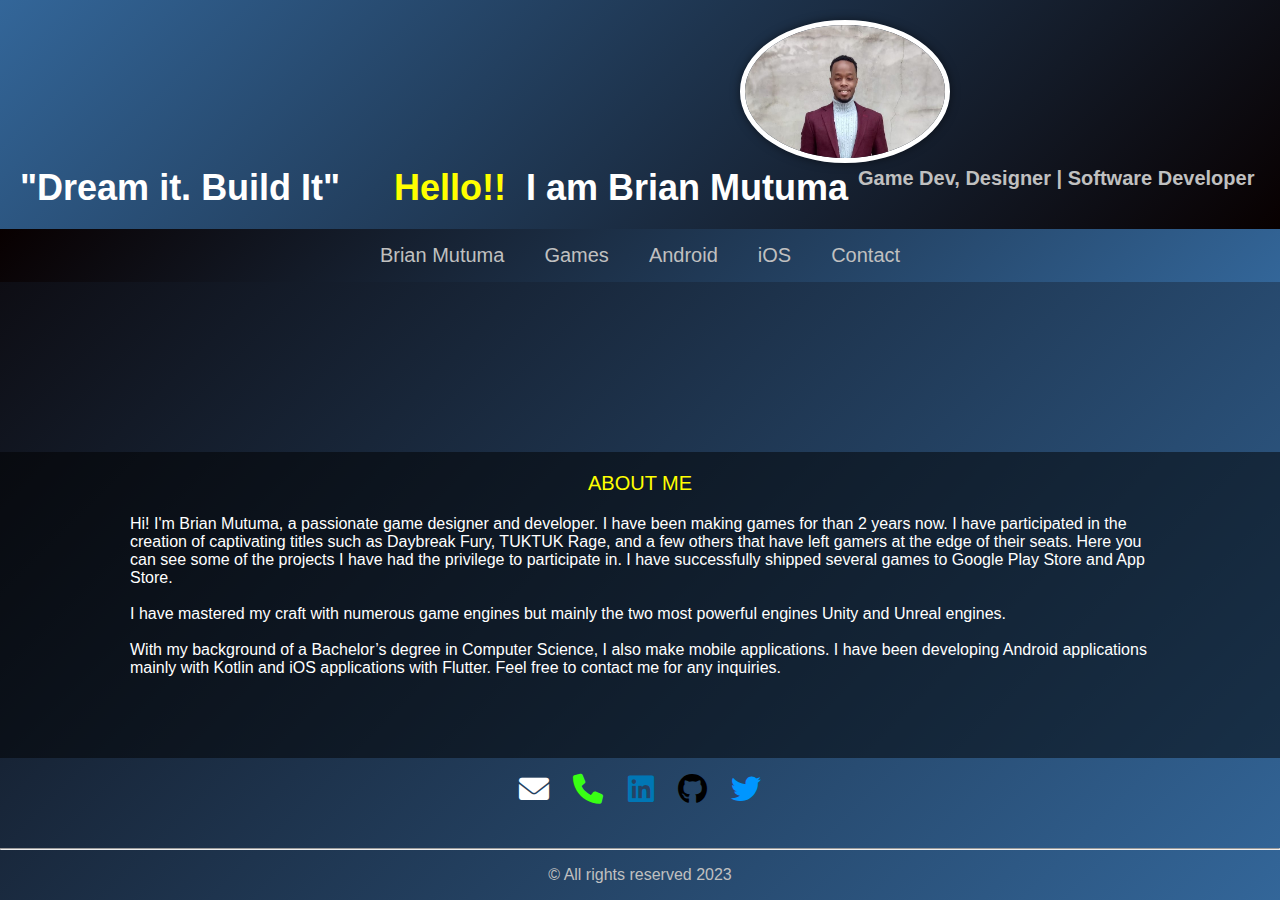
==== index.html @ 7a946875 "Merge pull request #3 from Dalton-47/revert-2-Dalton-47-patch-2" ====
﻿<!DOCTYPE html>
<html>
<head>
    <meta charset="UTF-8">
    <title>Brian Mutai Mutuma Portfolio</title>
    <link rel="stylesheet" href="https://unpkg.com/swiper/swiper-bundle.min.css">
    <link rel="stylesheet" href="styles.css">
    <link rel="stylesheet" href="https://cdnjs.cloudflare.com/ajax/libs/font-awesome/6.0.0-beta3/css/all.min.css">
    <script src="https://unpkg.com/swiper/swiper-bundle.min.js"></script>
       <script> document.addEventListener('DOMContentLoaded', function () {
            var swipers = document.querySelectorAll('.swiper-container');

            swipers.forEach(function (swiper) {
                new Swiper(swiper, {
                    loop: true,
                    slidesPerView: 1,
                    spaceBetween: 20,
                    navigation: {
                        nextEl: '.swiper-button-next',
                        prevEl: '.swiper-button-prev',
                    },
                    pagination: {
                        el: '.swiper-pagination',
                    },
                });
            });
        });
    </script>
</head>

<body>
  <header>
  <div class="profile-img-container">
    <img class="profile-img" src="Pic.jpg" alt="Profile Picture">
  </div>
    <h1>
    <span style="color: white; text-align: left; float: left;">"Dream it. Build It"</span>
    <span style="text-align:bottom;color: silver; font-size: 20px; float: right;">Game Dev, Designer | Software Developer&nbsp</span>
    <span style="float: right;">I am Brian Mutuma&nbsp</span>
    <span style="color: yellow; float: right;">Hello!! &nbsp</span>  
</h1>
</header>

<nav>
    <a href="index.html">Brian Mutuma</a>
    <a href="games.html">Games</a>
    <a href="android.html">Android</a>
    <a href="ios.html">iOS</a>
    <a href="contact.html">Contact</a>
</nav>
    
   
    <video autoplay loop muted>
        <source src="Video gameplay.mp4" type="video/mp4">
        Your browser does not support the video tag.
    </video>
   <main style="background-color: rgba(0, 0, 0, 0.5); color: white; padding-left: 130px; padding-right: 130px;">
    <p style="text-align: center; color: yellow; font-size: 20px; margin-top:0px; ">ABOUT ME</p>
    <p>
        Hi! I'm Brian Mutuma, a passionate game designer and developer. I have been making games for than 2 years now.
        I have participated in the creation of captivating titles such as Daybreak Fury, TUKTUK Rage, and a few others that have left gamers at the edge of their seats.
        Here you can see some of the projects I have had the privilege to participate in. I have successfully shipped several games to Google Play Store and App Store.<br><br>
        I have mastered my craft with numerous game engines but mainly the two most powerful engines Unity and Unreal engines.<br><br>
        With my background of a Bachelor’s degree in Computer Science, I also make mobile applications. I have been developing Android applications mainly with Kotlin and iOS applications with Flutter.
        Feel free to contact me for any inquiries.
    </p>
</main>
    <section id="contact">
            <div class="contact">
             <p><a href="mailto:mutumabrian77@gmail.com"><i class="fas fa-envelope" style="color: white;"></i> </a>
                <a href="tel:+254757551682"><i class="fas fa-phone" style="color: #39FF14;"></i></a>
                <a href="https://www.linkedin.com/in/mutuma-brian-791228272/"><i class="fab fa-linkedin" style="color: #0077B5;"></i></a>
                <a href="https://github.com/mutuma-brian"><i class="fab fa-github" style="color: black;"></i> </a>
                <a href="https://twitter.com/MutumaDev"><i class="fab fa-twitter" style="color: #0096FF;"></i> </a>
              </p>
            </div>
        </section>
   <footer>
    <hr>
    <p>&copy; All rights reserved 2023</p>
</footer>

    <script src="https://unpkg.com/swiper/swiper-bundle.min.js"></script> 
</body>
</html>
---- styles.css ----
﻿body {
    background: linear-gradient(135deg, #080000, #336699);
    color: #fff;
    font-family: Arial, sans-serif;
    margin: 0;
    padding: 0;
    display: flex;
    flex-direction: column;
}

html, body {
    height: 100%;
    margin: 0;
    padding: 0;
}
.contact{
    text-align:center;
}
.clear {
    clear: both;
}


.contact a i {
            font-size:30px;
            margin: 0 10px;
  }

header {
    background: linear-gradient(135deg, #336699, #080000);
    padding: 20px;
    text-align: auto;
    display: flex;
    flex-direction: column;
    align-items: auto;
}

.profile-img-container {
    margin: 0 auto;
    margin-left: 720px;
    display: inline-block;
}

.profile-img {
    border-radius: 50%;
    max-width: 200px;
    border: 5px solid #fff;
    box-shadow: 0 0 10px rgba(0, 0, 0, 0.5);
}



h1 {
    font-size: 36px;
    margin: 0;
    }



h2 {
    color: gold;
    font-size: 28px;
}

nav {
    background: linear-gradient(135deg, #080000, #336699);
    padding: 10px;
    text-align: center;
    font-size:20px;
    display: flex;
    justify-content: center;
}

nav a {
    color: silver;
    text-decoration: none;
    margin: 0 10px;
    padding: 5px 10px;
    border-radius: 5px;
    transition: background-color 0.3s, color 0.3s;
}

nav a:hover {
    background-color: #fff;
    color: #080000;
}

main {
    padding: 20px;
    flex: 1;
}

video {
            width: auto;
            margin:10px;
        }

section {
    margin-bottom: 20px;
}

footer {
    text-align: center;
    color: silver;
    padding: 0px;
   
}
 .job-title {
        font-size: 16px;
        margin-left: 10px;
        color: #ccc;
        padding-bottom: 20px;
    }

.projects {
    display: flex;
    flex-wrap: wrap;
}

.project {
    width: 45%;
    margin: 10px;
    padding: 20px;
    background-color: #1a1a1a;
    color: #fff;
}

.project h3 {
    font-size: 20px;
    margin-top: 10;
    color: yellow;
    font-style:italic;
}

.swiper-container {
    width: 100%;
    max-height: 500px;
    overflow: hidden;
    position: relative;
}

.swiper-slide img {
    width: 100%;
    height: 100%;
    object-fit: cover;
}

.swiper-button-prev,
.swiper-button-next {
    color: #fff;
    font-size: 24px;
}

.swiper-pagination {
    position: absolute;
    bottom: 10px;
}

.about {
    padding: 20px;
    text-align: left;
}

.contact a {
    color: #57b916;
    text-decoration: none;
    transition: color 0.3s;
    font-weight: bold;
}

.contact a:hover {
    color: #336699;
    text-decoration: underline;
}

@media (max-width: 600px) {
    h1 {
        font-size: 20px;
    }

    .project {
        width: 100%;
    }
}
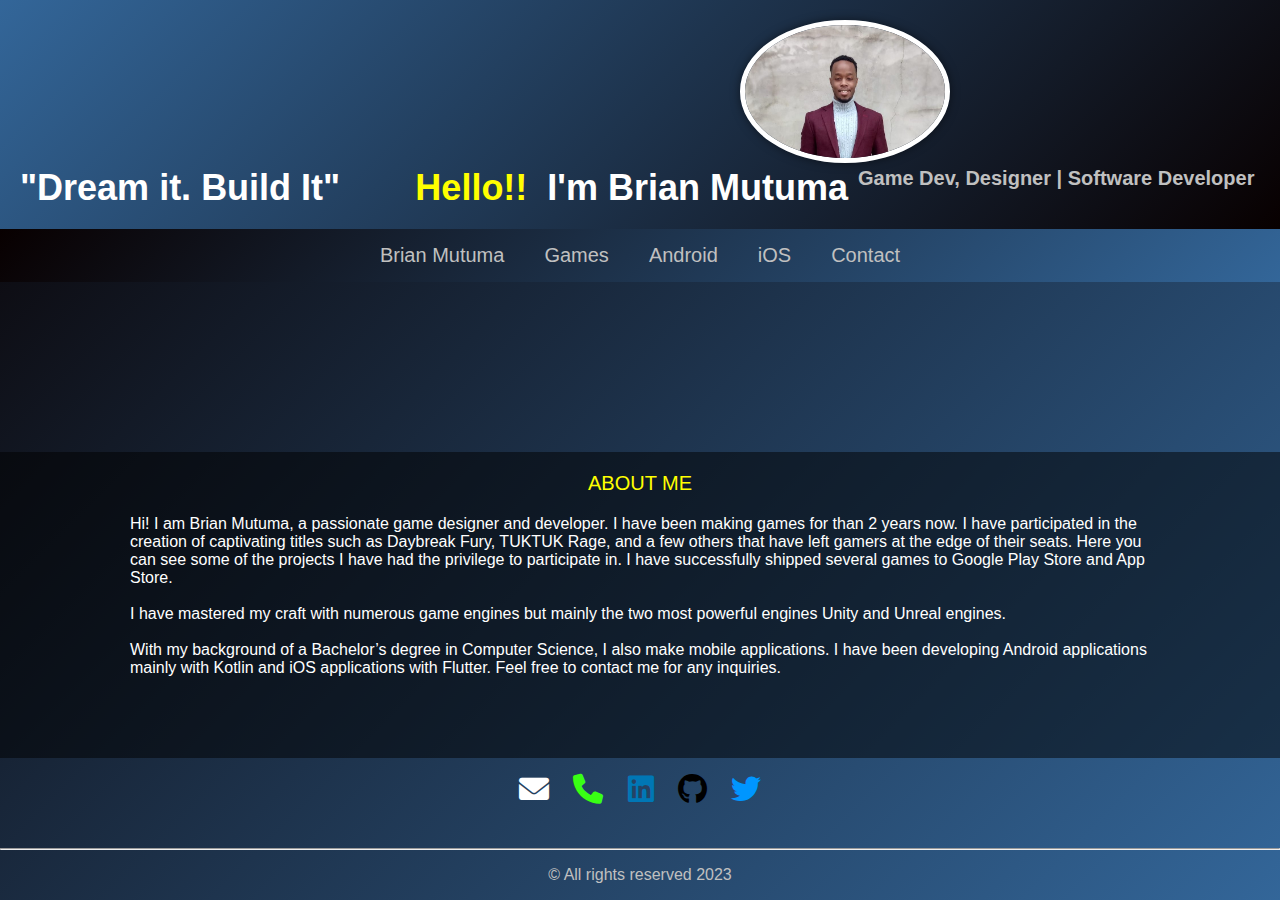
==== commit 56e00a63: "Update index.html" ====
--- a/index.html
+++ b/index.html
@@ -36,7 +36,7 @@
     <h1>
     <span style="color: white; text-align: left; float: left;">"Dream it. Build It"</span>
     <span style="text-align:bottom;color: silver; font-size: 20px; float: right;">Game Dev, Designer | Software Developer&nbsp</span>
-    <span style="float: right;">I am Brian Mutuma&nbsp</span>
+    <span style="float: right;">I'm Brian Mutuma&nbsp</span>
     <span style="color: yellow; float: right;">Hello!! &nbsp</span>  
 </h1>
 </header>
@@ -57,7 +57,7 @@
    <main style="background-color: rgba(0, 0, 0, 0.5); color: white; padding-left: 130px; padding-right: 130px;">
     <p style="text-align: center; color: yellow; font-size: 20px; margin-top:0px; ">ABOUT ME</p>
     <p>
-        Hi! I'm Brian Mutuma, a passionate game designer and developer. I have been making games for than 2 years now.
+        Hi! I am Brian Mutuma, a passionate game designer and developer. I have been making games for than 2 years now.
         I have participated in the creation of captivating titles such as Daybreak Fury, TUKTUK Rage, and a few others that have left gamers at the edge of their seats.
         Here you can see some of the projects I have had the privilege to participate in. I have successfully shipped several games to Google Play Store and App Store.<br><br>
         I have mastered my craft with numerous game engines but mainly the two most powerful engines Unity and Unreal engines.<br><br>
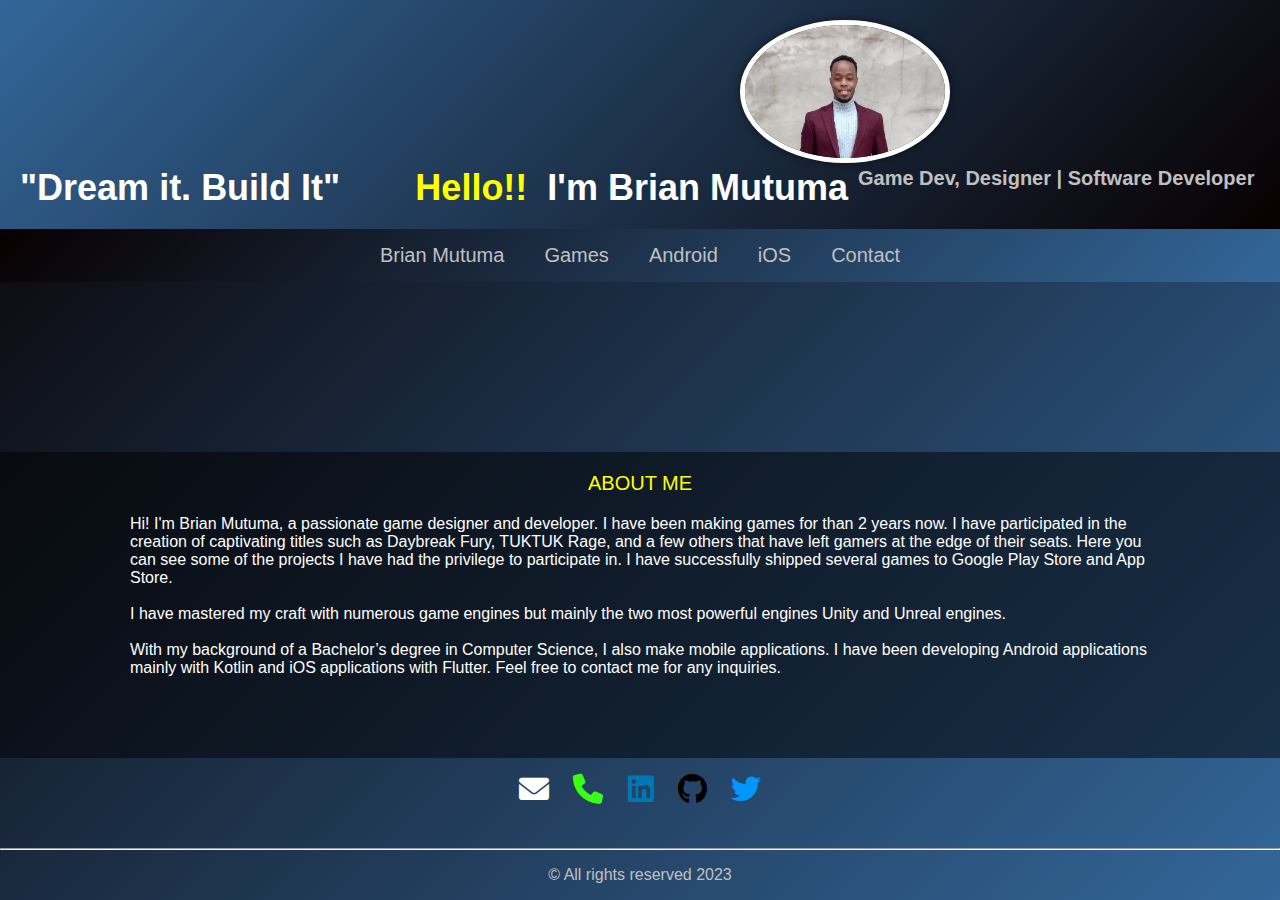
==== commit 477a940e: "Update index.html" ====
--- a/index.html
+++ b/index.html
@@ -2,7 +2,7 @@
 <html>
 <head>
     <meta charset="UTF-8">
-    <title>Brian Mutai Mutuma Portfolio</title>
+    <title>This is Brian Mutuma</title>
     <link rel="stylesheet" href="https://unpkg.com/swiper/swiper-bundle.min.css">
     <link rel="stylesheet" href="styles.css">
     <link rel="stylesheet" href="https://cdnjs.cloudflare.com/ajax/libs/font-awesome/6.0.0-beta3/css/all.min.css">
@@ -57,7 +57,7 @@
    <main style="background-color: rgba(0, 0, 0, 0.5); color: white; padding-left: 130px; padding-right: 130px;">
     <p style="text-align: center; color: yellow; font-size: 20px; margin-top:0px; ">ABOUT ME</p>
     <p>
-        Hi! I am Brian Mutuma, a passionate game designer and developer. I have been making games for than 2 years now.
+        Hi! I'm Brian Mutuma, a passionate game designer and developer. I have been making games for than 2 years now.
         I have participated in the creation of captivating titles such as Daybreak Fury, TUKTUK Rage, and a few others that have left gamers at the edge of their seats.
         Here you can see some of the projects I have had the privilege to participate in. I have successfully shipped several games to Google Play Store and App Store.<br><br>
         I have mastered my craft with numerous game engines but mainly the two most powerful engines Unity and Unreal engines.<br><br>
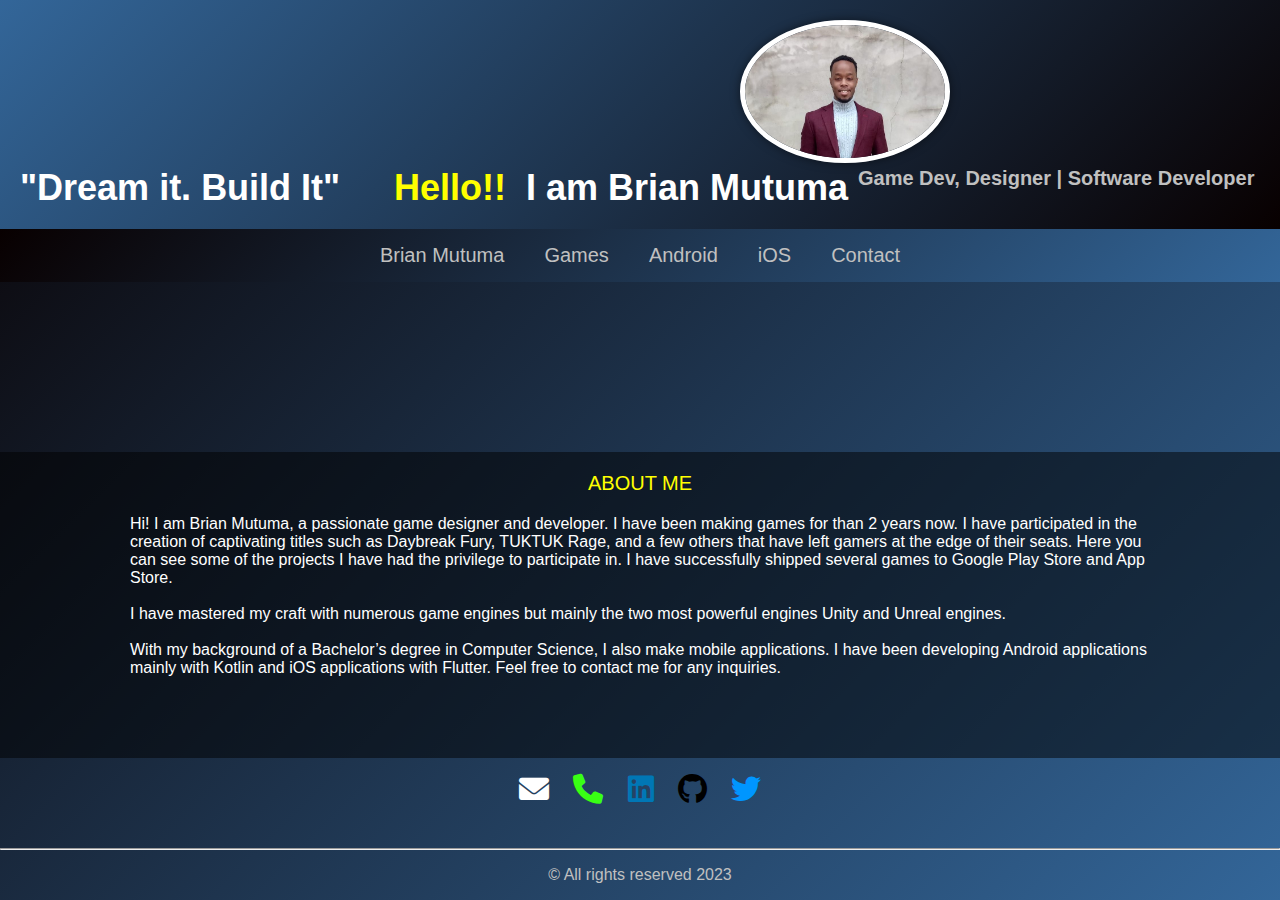
==== commit 4f535032: "Merge pull request #5 from Dalton-47/dev" ====
--- a/index.html
+++ b/index.html
@@ -36,7 +36,7 @@
     <h1>
     <span style="color: white; text-align: left; float: left;">"Dream it. Build It"</span>
     <span style="text-align:bottom;color: silver; font-size: 20px; float: right;">Game Dev, Designer | Software Developer&nbsp</span>
-    <span style="float: right;">I'm Brian Mutuma&nbsp</span>
+    <span style="float: right;">I am Brian Mutuma&nbsp</span>
     <span style="color: yellow; float: right;">Hello!! &nbsp</span>  
 </h1>
 </header>
@@ -57,7 +57,7 @@
    <main style="background-color: rgba(0, 0, 0, 0.5); color: white; padding-left: 130px; padding-right: 130px;">
     <p style="text-align: center; color: yellow; font-size: 20px; margin-top:0px; ">ABOUT ME</p>
     <p>
-        Hi! I'm Brian Mutuma, a passionate game designer and developer. I have been making games for than 2 years now.
+        Hi! I am Brian Mutuma, a passionate game designer and developer. I have been making games for than 2 years now.
         I have participated in the creation of captivating titles such as Daybreak Fury, TUKTUK Rage, and a few others that have left gamers at the edge of their seats.
         Here you can see some of the projects I have had the privilege to participate in. I have successfully shipped several games to Google Play Store and App Store.<br><br>
         I have mastered my craft with numerous game engines but mainly the two most powerful engines Unity and Unreal engines.<br><br>
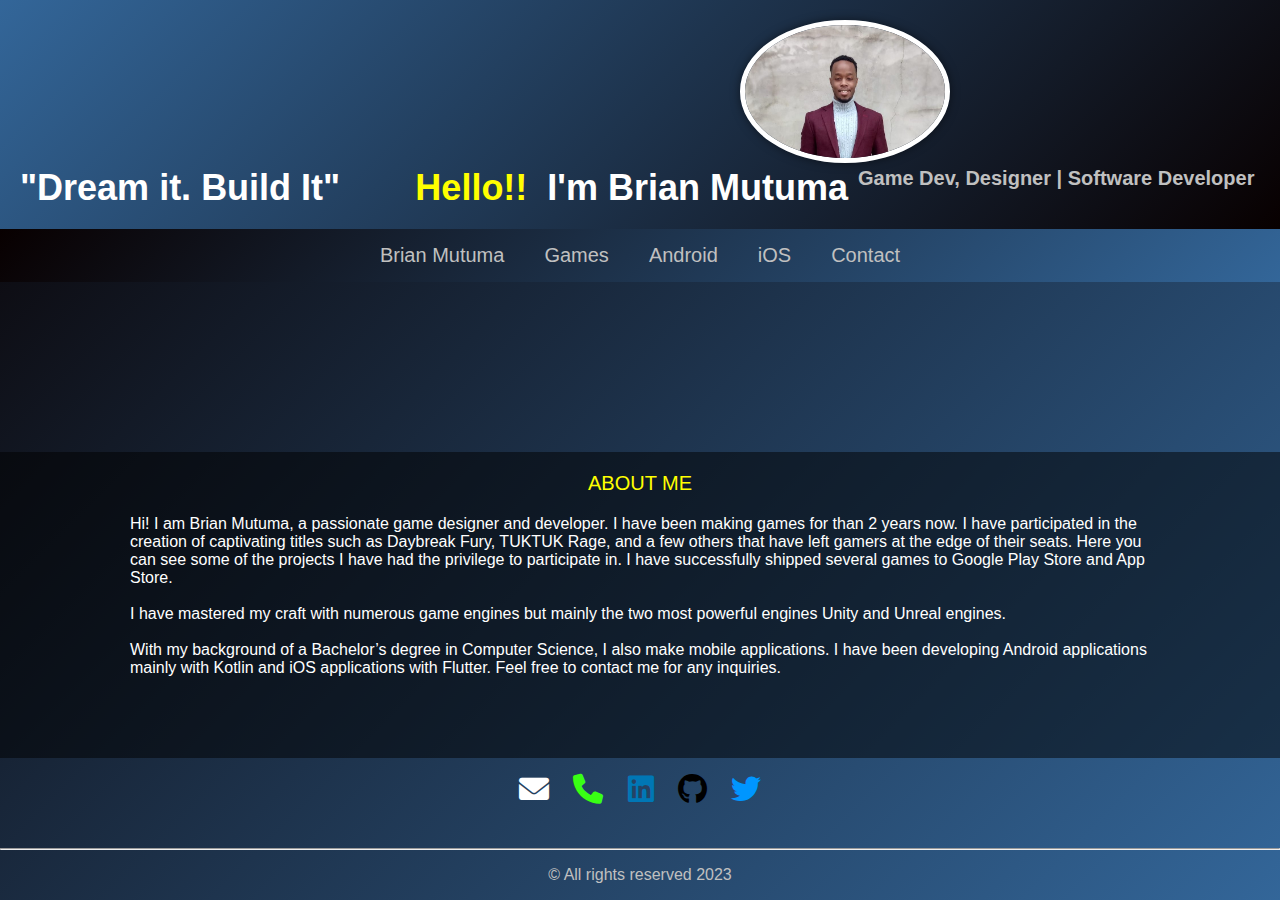
==== commit b800b0ef: "Update index.html" ====
--- a/index.html
+++ b/index.html
@@ -36,7 +36,7 @@
     <h1>
     <span style="color: white; text-align: left; float: left;">"Dream it. Build It"</span>
     <span style="text-align:bottom;color: silver; font-size: 20px; float: right;">Game Dev, Designer | Software Developer&nbsp</span>
-    <span style="float: right;">I am Brian Mutuma&nbsp</span>
+    <span style="float: right;">I'm Brian Mutuma&nbsp</span>
     <span style="color: yellow; float: right;">Hello!! &nbsp</span>  
 </h1>
 </header>
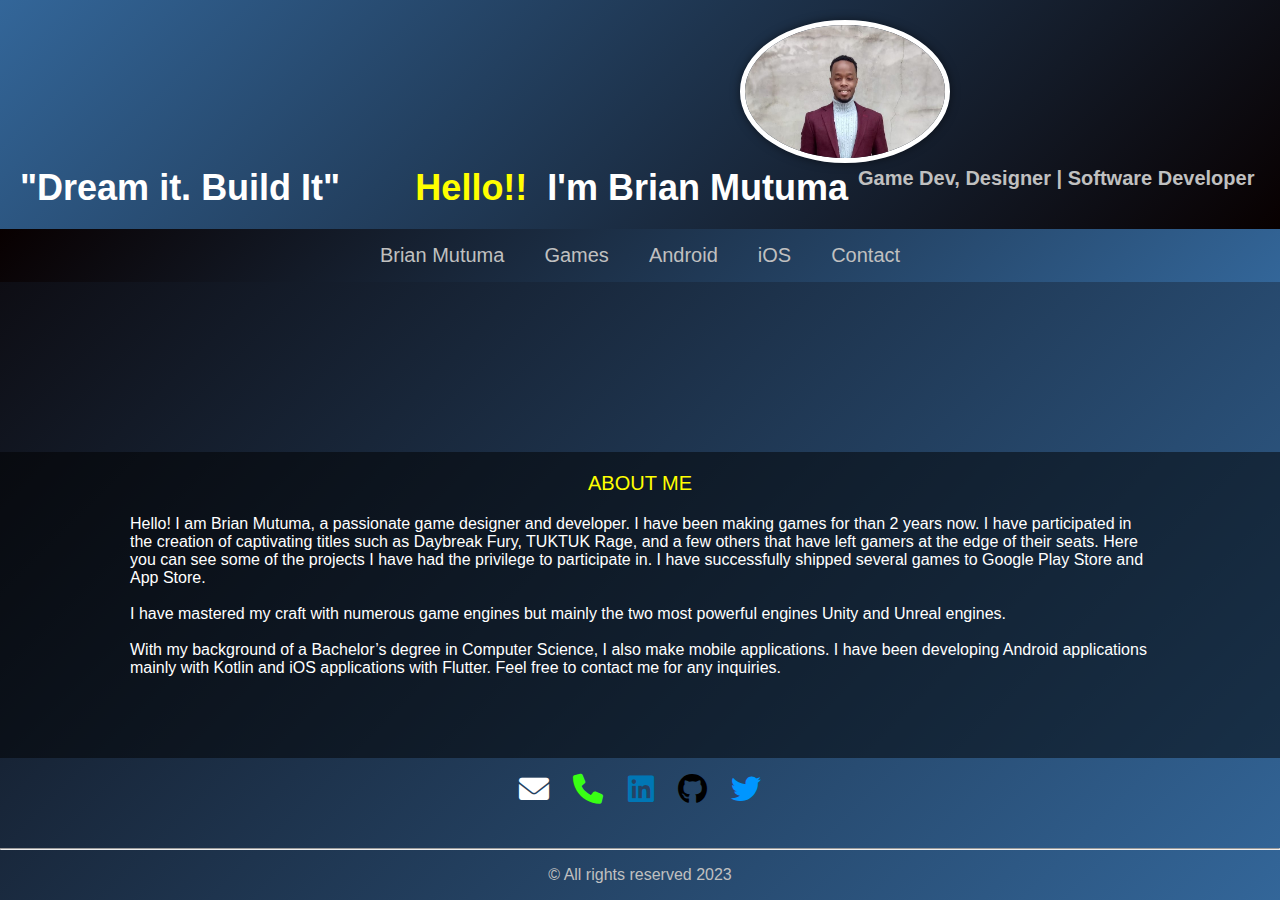
==== commit d8855f3d: "Update index.html" ====
--- a/index.html
+++ b/index.html
@@ -57,7 +57,7 @@
    <main style="background-color: rgba(0, 0, 0, 0.5); color: white; padding-left: 130px; padding-right: 130px;">
     <p style="text-align: center; color: yellow; font-size: 20px; margin-top:0px; ">ABOUT ME</p>
     <p>
-        Hi! I am Brian Mutuma, a passionate game designer and developer. I have been making games for than 2 years now.
+        Hello! I am Brian Mutuma, a passionate game designer and developer. I have been making games for than 2 years now.
         I have participated in the creation of captivating titles such as Daybreak Fury, TUKTUK Rage, and a few others that have left gamers at the edge of their seats.
         Here you can see some of the projects I have had the privilege to participate in. I have successfully shipped several games to Google Play Store and App Store.<br><br>
         I have mastered my craft with numerous game engines but mainly the two most powerful engines Unity and Unreal engines.<br><br>
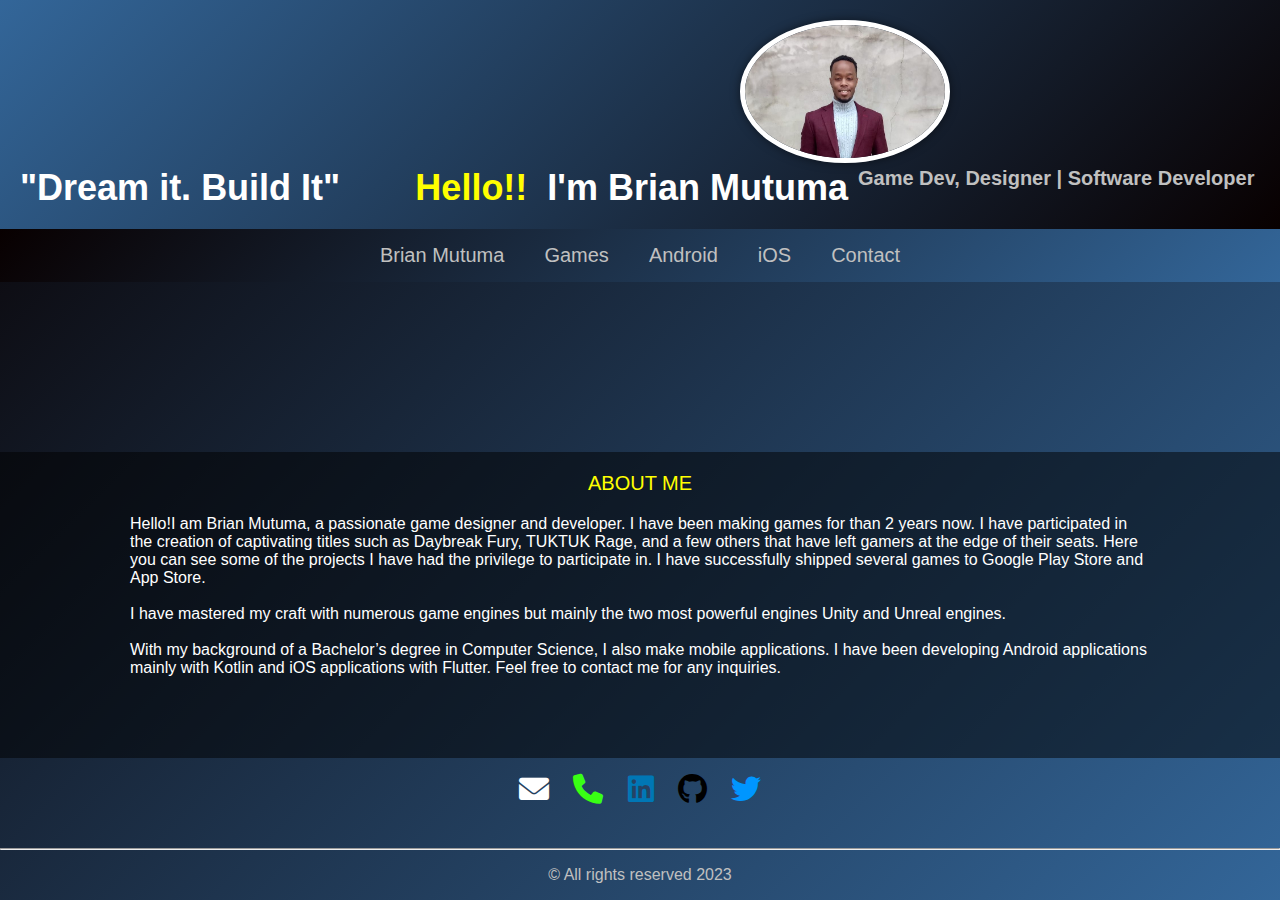
==== commit 4f0ada13: "Update my index.html file" ====
--- a/index.html
+++ b/index.html
@@ -1,4 +1,4 @@
-﻿<!DOCTYPE html>
+<!DOCTYPE html>
 <html>
 <head>
     <meta charset="UTF-8">
@@ -57,7 +57,8 @@
    <main style="background-color: rgba(0, 0, 0, 0.5); color: white; padding-left: 130px; padding-right: 130px;">
     <p style="text-align: center; color: yellow; font-size: 20px; margin-top:0px; ">ABOUT ME</p>
     <p>
-        Hello! I am Brian Mutuma, a passionate game designer and developer. I have been making games for than 2 years now.
+
+        Hello!I am Brian Mutuma, a passionate game designer and developer. I have been making games for than 2 years now.
         I have participated in the creation of captivating titles such as Daybreak Fury, TUKTUK Rage, and a few others that have left gamers at the edge of their seats.
         Here you can see some of the projects I have had the privilege to participate in. I have successfully shipped several games to Google Play Store and App Store.<br><br>
         I have mastered my craft with numerous game engines but mainly the two most powerful engines Unity and Unreal engines.<br><br>
